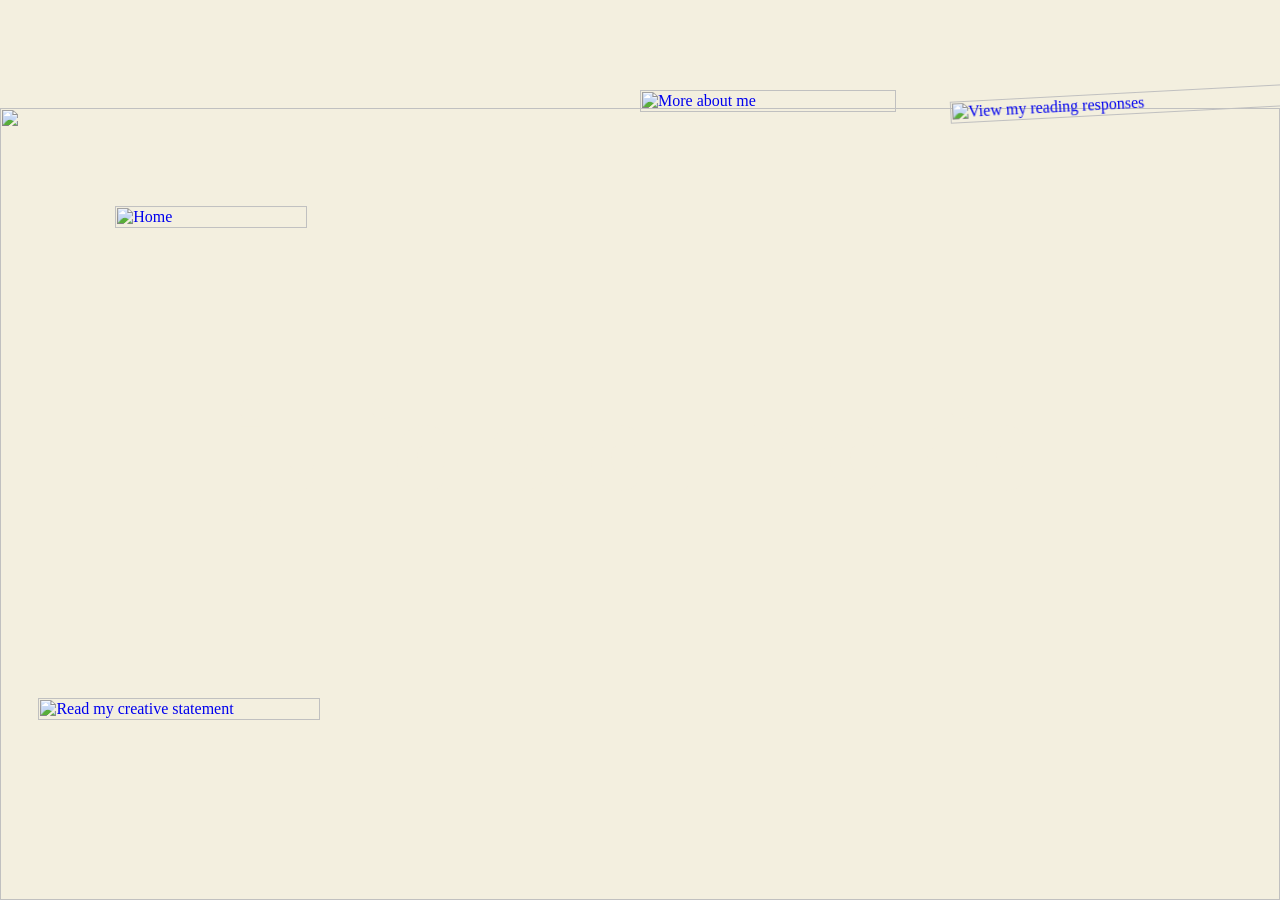
==== index.html @ f02ff4d0 "Add files via upload" ====
<html>
  <head>
    <link rel="stylesheet" href="style.css">
      <link rel="preconnect" href="https://fonts.googleapis.com">
      <link rel="preconnect" href="https://fonts.gstatic.com" crossorigin>
      <link href="https://fonts.googleapis.com/css2?family=Poppins:wght@400;600;700;800&display=swap" rel="stylesheet">
  </head>

  <body> 

    <h1 class="home-name">julia sta. maria</h1>
    
<div class="home-folder">
    <img
        class="home-folder-background"
        src="CSS Images/back folder.webp"
        alt=""
    >

    <a href="index.html" class="home-paperclip">
        <img src="CSS Images/paperclip.webp" alt="Home">
    </a>
</div>
    <a href="All Responses.html" class="readings-note">
    <img src="CSS Images/index all works.webp" alt="View my reading responses">
</a>

  <a href="All Projects.html" class="projects-folder">
    <img src="CSS Images/all projects.webp" alt="All Projects">
</a>

    <a href="About me.html" class="about-note">
    <img src="CSS Images/menu about me.webp" alt="More about me">
</a>

<a href="Statement.html" class="statement-ticket">
    <img src="CSS Images/menu cs.webp" alt="Read my creative statement">
</a>

  </body>
</html>
---- style.css ----
body {
    margin: 0;
    height: 100vh;
    height: 100dvh;
    background-color: #f3efdf;
}

.home-name {
    position: fixed;
    top: 50%;
    left: 50%;
    transform: translate(-50%, -50%);
    width: 80%;
    margin: 0;
    z-index: 2;

    font-family: "Poppins", sans-serif;
    font-size: clamp(50px, 9vw, 180px);
    font-weight: 700;
    letter-spacing: -0.04em;
    line-height: 1;
    text-align: center;
    color: #f3efdf;
}

/* Folder starts below the empty top space */
.home-folder {
    position: fixed;
    top: 12vh;
    top: 12dvh;
    bottom: 0;
    left: 0;
    width: 100%;
    pointer-events: none;
}

/* Folder fills the remaining screen height */
.home-folder-background {
    display: block;
    width: 100%;
    height: 100%;
    object-fit: fill;
    pointer-events: none;
}

/* Shared paperclip appearance */
.home-paperclip {
    display: block;
    transform-origin: top center;
    transition: transform 0.2s;
    pointer-events: auto;
}

.home-paperclip img {
    display: block;
    width: 100%;
    height: auto;
}

.home-paperclip:hover,
.home-paperclip:focus-visible {
    transform: translateY(-3px);
}

.home-folder .home-paperclip {
    position: absolute;
    top: 14%;
    left: 9%;
    width: 15%;
    z-index: 3;
    pointer-events: auto;
    transform: translateY(-59%);
    transition: transform 0.2s;
}

.home-folder .home-paperclip:hover,
.home-folder .home-paperclip:focus-visible {
    transform: translateY(calc(-59% - 3px));
}

.projects-folder {
    position: fixed;
    bottom: -100px;
    left: 0;
    width: 100%;
    transition: transform 0.3s;
}

.projects-folder img {
    display: block;
    width: 100%;
    height: auto;
    object-fit: contain;
}

.projects-folder:hover,
.projects-folder:focus-visible {
    transform: translateY(-20px);
}

.readings-note {
    position: absolute;
    top: 10%;
    right: -118px;
    width: 35%;
    rotate: -3deg;
    z-index: 2;
    transition: transform 0.3s;
}

.readings-note img {
    display: block;
    width: 100%;
    height: auto;
}

.readings-note:hover,
.readings-note:focus-visible {
    transform: translate(-10px, -5px);
}

.about-note {
    position: fixed;
    top: 10%;
    left: 50%;
    width: 20%;
    z-index: 2;
    transition: transform 0.3s;
    transform-origin: top center;
}

.about-note img {
    display: block;
    width: 100%;
    height: auto;
}

.about-note:hover,
.about-note:focus-visible {
    animation: wiggle 1.2s ease-in-out infinite;
}

@keyframes wiggle {
    0%, 100% {
        transform: rotate(0deg);
    }

    25% {
        transform: rotate(-2deg);
    }

    75% {
        transform: rotate(2deg);
    }
}

.about-page .home-paperclip {
    position: absolute;
    top: 8.25%;
    left: 9%;
    width: 15%;
    z-index: 10;
    pointer-events: auto;
    cursor: pointer;
}

.about-right {
    pointer-events: none;
}

.about-right .about-photos {
    pointer-events: auto;
}

/* About Me paperclip */
.about-page .menu-paperclip {
position: absolute;
    top: calc(
        var(--folder-top) +
        (100% - var(--folder-top)) * 0.09
    );
    left: 9%;
    width: 18%;
    display: block;
    z-index: 10;
    pointer-events: auto;
    cursor: pointer;
    transform: translateY(-59%);
    transition: transform 0.2s;}

/* Match the working Reading Responses background */
body.about-page {
    --folder-top: 12vh;

    background-position: center var(--folder-top);
    background-size: 100% calc(100% - var(--folder-top));
}

/* Align the updated paperclip with that background */
body.about-page .menu-paperclip {
    position: absolute;
    top: calc(
        var(--folder-top) +
        (100% - var(--folder-top)) * 0.09
    );
    left: 9%;
    width: 18%;
    display: block;
    z-index: 10;
    pointer-events: auto;
    cursor: pointer;
    transform: translateY(-59%);
    transition: transform 0.2s;
    outline: none;
}

body.about-page .menu-paperclip img {
    display: block;
    width: 100%;
    height: auto;
}

body.about-page .menu-paperclip:hover,
body.about-page .menu-paperclip:focus-visible {
    transform: translateY(calc(-59% - 3px));
}

.statement-ticket {
    position: fixed;
    left: 3%;
    bottom: 20%;
    width: 22%;
    z-index: 3;
    transition: transform 0.3s;
    transform-origin: bottom center;
}

.statement-ticket img {
    display: block;
    width: 100%;
    height: auto;
}

.statement-ticket:hover,
.statement-ticket:focus-visible {
    animation: wiggle 1.2s ease-in-out infinite;
}

/* ==================== ALL PROJECTS ==================== */
/* Center the panel and paperclip vertically */
/* Available space for the left group */
.projects-page .projects-top-group {
    position: fixed;
    top: 8%;
    left: 5%;
    width: 45%;
    height: 90%;
    display: flex;
    align-items: center;
    justify-content: center;
    z-index: 10;
    overflow: visible;
}

/* Wrapper matches the actual image size */
.projects-page .projects-panel {
    position: relative;
    width: max-content;
    max-width: 100%;
    height: auto;
    overflow: visible;
}

.projects-page .projects-panel .top-works {
    position: relative;
    inset: auto;
    display: block;
    width: auto;
    height: auto;
    z-index: 2;
}

/* Fit within both the window width and height */
.projects-page .projects-panel .top-works img {
    display: block;
    width: auto;
    height: auto;
    max-width: 35vw;
    max-height: 70vh;
    max-height: 70dvh;
    object-fit: contain;
}

.projects-page .projects-panel .top-works img {
    display: block;
    width: 100%;
    height: auto;
}

.projects-page .projects-panel .top-works {
    transition: transform 0.45s cubic-bezier(0.16, 1, 0.3, 1);
}

.projects-page .projects-panel .top-works:hover,
.projects-page .projects-panel .top-works:focus-visible {
    transform: scale(1.05);
}

.top-works-page .reading-cards {
    column-gap: 0;
    row-gap: 80px;
}

.top-works-page .reading-cards .reading-card {
    width: 190%;
    max-width: none;
    justify-self: center;
}

/* Upper image: move right */
.top-works-page .reading-cards .reading-card:nth-child(1) {
    left: 60px;
}

/* Bottom image: move left and down */
.top-works-page .reading-cards .reading-card:nth-child(2) {
    width: 200%;
    left: -100px;
    margin-top: clamp(150px, 24vw, 400px);
}

.top-works-page .reading-cards .reading-card img {
    display: block;
    width: 100%;
    height: auto;
}

.top-works-page .readings-content h1 {
    font-family: "Poppins", sans-serif;
    font-weight: 700;
}

/* Paperclip anchored to the panel */
.projects-page .projects-panel .menu-paperclip {
    position: absolute;
    top: 0;
    left: 0;
    width: 60%;
    height: auto;
    display: block;
    z-index: 3;
    pointer-events: auto;
    cursor: pointer;
    transform: translateY(-59%);
    transition: transform 0.2s;
}

.projects-page .projects-panel .menu-paperclip img {
    display: block;
    width: 100%;
    height: auto;
}

.projects-page .projects-panel .menu-paperclip:hover,
.projects-page .projects-panel .menu-paperclip:focus-visible {
    transform: translateY(calc(-59% - 3px));
}

/* Other Projects panel */
.projects-page .other-projects {
    position: fixed;
    top: 17%;
    right: 11.5%;
    width: 35%;
    height: 72%;
    display: block;
    z-index: 2;
    transition: transform 0.3s;
}

.projects-page .other-projects img {
    display: block;
    width: 100%;
    height: 100%;
    object-fit: contain;
}

.projects-page .other-projects:hover,
.projects-page .other-projects:focus-visible {
    transform: scale(1.05);
}

/* Decorative folder behind both panels */
.projects-page .projects-yellow-folder {
    position: fixed;
    top: 8%;
    left: 5%;
    width: 90%;
    height: 90%;
    object-fit: fill;
    z-index: 1;
    pointer-events: none;
}

.other-projects-content {
    padding-top: 43vh;
}

.other-projects-content h1 {
    font-family: "Poppins", sans-serif;
    font-size: 6vw;
    font-weight: 700;
    line-height: 0.95;
    letter-spacing: -0.04em;
    color: #f3efdf;
    margin: 0 0 30px;
}

.other-project-cards {
    display: grid;
    grid-template-columns: repeat(2, minmax(0, 1fr));
    column-gap: 15px;
    row-gap: 25px;
    margin-top: 40px;
    align-items: start;
}

.other-project-card {
    display: block;
    width: 100%;
    padding: 0;
    border: none;
    background: transparent;
    cursor: pointer;
    transition: transform 0.45s cubic-bezier(0.16, 1, 0.3, 1);
}

.other-project-cards {
    margin-top: -20px;
}

.other-project-card img {
    display: block;
    width: 100%;
    height: auto;
}

.other-project-cards .other-project-card {
    width: 100%;
    max-width: none;
    justify-self: center;
}

.other-works-page .other-projects-content {
    position: relative;
    z-index: 2;
}

.other-project-cards .other-project-card img {
    display: block;
    width: 100%;
    height: auto;
}

.other-project-card:hover,
.other-project-card:focus-visible {
    transform: scale(1.03);
}

/* ==================== TOP WORKS POP-UP ==================== */
/* Top Works heading */
.top-works-page .readings-content h1 {
    font-family: "Poppins", sans-serif;
    font-weight: 700;
}

/* Popup container */
.project-image-popup {
    width: fit-content;
    max-width: 96vw;
    max-height: 94vh;
    max-height: 94dvh;
    margin: auto;
    padding: 0;
    border: none;
    background: transparent;
    overflow: auto;
    transform-origin: center;
    cursor: default;
    overflow: visible;
}

/* Preserve the complete popup image */
.project-image-popup img {
    display: block;
    width: auto;
    height: auto;
    max-width: 96vw;
    max-height: 94vh;
    max-height: 94dvh;
    object-fit: contain;
    cursor: default;
}

/* Click outside the image to close */
.project-image-popup::backdrop {
    background: rgba(70, 30, 25, 0.65);
    cursor: pointer;
}

/* Opening animation */
.project-image-popup[open] {
    animation: project-image-in 0.5s cubic-bezier(0.16, 1, 0.3, 1);
}

/* Closing animation */
.project-image-popup[open].closing {
    animation: project-image-out 0.3s ease-in forwards;
}

.project-image-popup[open].closing::backdrop {
    animation: popup-backdrop-out 0.3s ease-in forwards;
}

@keyframes project-image-in {
    from {
        opacity: 0;
        transform: scale(0.94);
    }

    to {
        opacity: 1;
        transform: scale(1);
    }
}

@keyframes project-image-out {
    from {
        opacity: 1;
        transform: scale(1);
    }

    to {
        opacity: 0;
        transform: scale(0.94);
    }
}

@keyframes popup-backdrop-out {
    from {
        opacity: 1;
    }

    to {
        opacity: 0;
    }
}

/* Reduced motion */
@media (prefers-reduced-motion: reduce) {
    .project-image-popup[open],
    .project-image-popup[open].closing,
    .project-image-popup[open].closing::backdrop {
        animation: none;
    }
}

.eye-popup-layout {
    position: relative;
    width: fit-content;
    margin: auto;
}

/* Full folder design */
.project-image-popup .eye-popup-background {
    display: block;
    max-width: 96vw;
    max-height: 94dvh;
    width: auto;
    height: auto;
}

/* GIF over the large eye */
.project-image-popup .eye-popup-gif {
    position: absolute;
    left: 50%;
    top: 18%;
    width: 46%;
    height: 39%;
    max-width: none;
    max-height: none;
    object-fit: fill;
    rotate: 3deg;
    pointer-events: none;
}

/* Arrow buttons */
.project-image-popup .popup-arrow {
    position: absolute;
    top: 50%;
    transform-origin: center;
    transform: translateY(-50%);
    width: clamp(45px, 8vw, 140px);
    padding: 0;
    border: none;
    background: transparent;
    cursor: pointer;
    z-index: 5;
    transition: transform 0.25s ease;
}

.project-image-popup .popup-prev {
    left: -50px;
}

.project-image-popup .popup-next {
    right: -50px;
}

.project-image-popup .popup-arrow img {
    display: block;
    width: 100%;
    height: auto;
    max-width: none;
    max-height: none;
    cursor: pointer;
}

.project-image-popup .popup-arrow:hover {
    transform: translateY(-50%) scale(1.08);
}

.project-image-popup .popup-arrow:focus-visible {
    outline: 2px solid #f3efdf;
    outline-offset: 4px;
}

/* ==================== ABOUT ME PAGE ==================== */
body.about-page {
    position: relative;
    margin: 0;
    height: auto;
    min-height: 150vh;
    overflow-y: auto;

    background-color: #f3efdf;
    background-image: url("CSS Images/full red folder.webp");
    background-position: center 12vh;
    background-size: 100% calc(100% - 8vh);
    background-repeat: no-repeat;
    background-attachment: scroll;
}

.about-page .home-paperclip {
    top: 8.25%;
    left: 9%;
    width: 15%;
}

/* Decorations scroll with the page */
.about-page .home-paperclip,
.about-page .statement-ticket {
    position: absolute;
}

/* About Me paperclip */
.about-page .menu-paperclip {
    position: absolute;
    top: 8.25%;
    left: 9%;
    width: 18%;
    display: block;
    z-index: 10;
    transform: none;
    pointer-events: auto;
    cursor: pointer;
    transition: transform 0.2s;
}

.about-page .menu-paperclip img {
    display: block;
    width: 100%;
    height: auto;
}

.about-page .menu-paperclip:hover,
.about-page .menu-paperclip:focus-visible {
    transform: translateY(-3px);
}

/* About Me text */
.about-intro {
    position: relative;
    width: 50%;
    margin-left: 6%;
    padding-top: 35vh;
    padding-bottom: 80px;
    color: #f3efdf;
}

.about-intro h1 {
    font-family: "Poppins", sans-serif;
    font-size: 6vw;
    line-height: 0.95;
    letter-spacing: -0.04em;
    margin: 0 0 30px;
}

.about-intro p {
    font-family: "Fira Code", monospace;
    font-size: 20px;
    line-height: 1.7;
    margin-bottom: 25px;
}

/* ==================== ABOUT ME: RIGHT SIDE ==================== */

.about-right {
    position: absolute;
    top: 8vh;
    right: 0;
    width: 52%;
    aspect-ratio: 1 / 1.05;
}

/* Yellow folder on the right */
.side-menu-folder {
    position: absolute;
    top: 18vh;
    right: 0;
    width: 45%;
    height: auto;
    display: block;
    z-index: 1;
    pointer-events: none;
}

html {
    overflow-x: clip;
}

body.about-page {
    position: relative;
    margin: 0;
    width: 100%;
    max-width: 100%;
    height: auto;
    min-height: 150vh;
    overflow-x: clip;
    overflow-y: auto;

    --folder-top: 12vh;

    background-color: #f3efdf;
    background-image: url("CSS Images/full red folder.webp");
    background-position: right var(--folder-top);
    background-size: 100% calc(100% - var(--folder-top));
    background-repeat: no-repeat;
    background-attachment: scroll;
}

/* Clickable photo strip */
.about-right .about-photos {
    position: absolute;
    top: 40%;
    left: 8%;
    width: 50%;
    z-index: 2;
    transition: transform 0.3s;
}

.about-right .about-photos img {
    display: block;
    width: 100%;
    height: auto;
}

.about-right .about-photos:hover,
.about-right .about-photos:focus-visible {
    transform: scale(1.03);
}

/* Decorative stickers */
.about-right .about-stickers {
    position: absolute;
    top: 40%;
    right: 0;
    width: 50%;
    height: auto;
    z-index: 3;
    pointer-events: none;
}

/* Reading card buttons */
.reading-cards .reading-card {
    display: block;
    width: 100%;
    padding: 0;
    border: none;
    background: transparent;
    cursor: pointer;
    transition: transform 0.3s;
}

.reading-cards .reading-card:hover,
.reading-cards .reading-card:focus-visible {
    transform: scale(1.03);
}

/* Popup */
.readings-page .menu-paperclip {
    position: absolute;
    top: 8.25%;
    left: 9%;
    width: 18%;
    display: block;
    z-index: 10;
    pointer-events: auto;
    cursor: pointer;
    transform: translateY(-15px);
    transition: transform 0.2s;
}

/* Keep the background and clip on the same coordinate system */
body.readings-page {
    --folder-top: 12vh;

    background-position: center var(--folder-top);
    background-size: 100% calc(100% - var(--folder-top));
}

/* Anchor the clip's cut ends to the red edge */
.readings-page .menu-paperclip {
    position: absolute;
    top: calc(
        var(--folder-top) +
        (100% - var(--folder-top)) * 0.09
    );
    left: 9%;
    width: 18%;
    display: block;
    z-index: 10;
    pointer-events: auto;
    cursor: pointer;
    transform: translateY(-59%);
    transition: transform 0.2s;
}

.readings-page .menu-paperclip img {
    display: block;
    width: 100%;
    height: auto;
}

.readings-page .menu-paperclip:hover,
.readings-page .menu-paperclip:focus-visible {
    transform: translateY(calc(-59% - 3px));
}

/* ==================== READING RESPONSES PAGE ==================== */

body.readings-page {
    position: relative;
    margin: 0;
    height: auto;
    min-height: 150vh;

    background-color: #f3efdf;
    background-image: url("CSS Images/full red folder.webp");
    background-position: center 12vh;
    background-size: 100% calc(100% - 12vh);
    background-repeat: no-repeat;
    background-attachment: scroll;
}

.readings-page .home-paperclip {
    position: absolute;
    top: 8.25%;
    left: 9%;
    width: 15%;
    z-index: 3;
}

/* Heading and card area */
.readings-content {
    position: relative;
    width: 55%;
    margin-left: 5%;
    padding-top: 35vh;
    padding-bottom: 80px;
}

.readings-content h1 {
    font-family: Arial, sans-serif;
    font-size: 6vw;
    font-weight: 700;
    line-height: 0.95;
    letter-spacing: -0.04em;
    color: #f3efdf;
    margin: 0 0 30px;
}

/* Two notes per row */
.reading-cards {
    display: grid;
    grid-template-columns: repeat(2, minmax(0, 1fr));
    column-gap: 20px;
    row-gap: 15px;
    align-items: start;
}

/* Note size and appearance */
.reading-cards a,
.reading-cards .reading-card {
    position: relative;
    left: -15px;
    display: block;
    width: 85%;
    justify-self: center;
    padding: 0;
    border: none;
    background: transparent;
    cursor: pointer;
    transition: transform 0.3s;
}

.reading-cards img {
    display: block;
    width: 100%;
    height: auto;
}

/* Hover zoom */
.reading-cards a:hover,
.reading-cards a:focus-visible,
.reading-cards .reading-card:hover,
.reading-cards .reading-card:focus-visible {
    transform: scale(1.03);
}

/* ==================== READING POPUPS ==================== */

.reading-popup {
    box-sizing: border-box;
    width: min(1000px, 94vw);
    max-width: none;
    max-height: none;
    margin: auto;
    padding: 0;
    border: none;
    background: transparent;
    overflow: visible;
    color: #9e3e40;
}

/* Faded background */
.reading-popup::backdrop {
    background: rgba(150, 65, 60, 0.5);
}

/* Same paper container size for every response */
.reading-paper {
    position: relative;
    width: 100%;
    height: 85vh;
    height: 85dvh;
    background-size: 100% 100%;
    background-position: center;
    background-repeat: no-repeat;
}

/* Different paper image for each reading popup */
#reading1 .reading-paper {
    background-image: url("CSS Images/response1.webp");
}

#reading2 .reading-paper {
    background-image: url("CSS Images/response2.webp");
}

#reading3 .reading-paper {
    background-image: url("CSS Images/response3.webp");
}

#reading4 .reading-paper {
    background-image: url("CSS Images/response4.webp");
}

/* Scrollable inside the white paper */
.reading-text {
    position: absolute;
    top: 36%;
    bottom: 15%;
    left: 18%;
    right: 4%;

    overflow-y: auto;
    overscroll-behavior: contain;
    padding: 0 10px 10px 0;
    box-sizing: border-box;
}

.reading-text p {
    font-family: "Courier New", monospace;
    font-size: 18px;
    line-height: 1.7;
    margin: 0 0 25px;
}

/* Close button */
.close-reading {
    position: absolute;
    right: 1.5%;
    bottom: 8%;
    width: 45px;
    margin: 0;
    padding: 0;
    border: none;
    background: transparent;
    box-shadow: none;
    outline: none;
    cursor: pointer;
    z-index: 3;
    transition: transform 0.2s;
}

.close-reading img {
    display: block;
    width: 100%;
    height: auto;
}

.close-reading:hover {
    transform: scale(1.1);
}

/* Show an outline only for keyboard navigation */
.close-reading:focus-visible {
    outline: 2px solid #9e3e40;
    outline-offset: 4px;
}

/* Popup entrance */
.reading-popup[open] {
    transform-origin: center;
    animation: reading-pop-in 0.35s ease-out;
}

@keyframes reading-pop-in {
    from {
        opacity: 0;
        transform: scale(0.85);
    }

    to {
        opacity: 1;
        transform: scale(1);
    }
}

/* Fade in the backdrop */
.reading-popup[open]::backdrop {
    animation: reading-backdrop-in 0.35s ease-out;
}

@keyframes reading-backdrop-in {
    from {
        opacity: 0;
    }

    to {
        opacity: 1;
    }
}

/* Respect reduced motion preferences */
@media (prefers-reduced-motion: reduce) {
    .reading-popup[open],
    .reading-popup[open]::backdrop {
        animation: none;
    }
}

/* Right-side menu: scrolls with the page */
.right-menu {
    position: absolute;
    top: 8vh;
    right: 0;
    width: 50%;
    aspect-ratio: 1 / 1;
    z-index: 5;
    pointer-events: none;
}

.right-menu a {
    position: absolute;
    display: block;
    pointer-events: auto;
    cursor: pointer;
}

.right-menu a img {
    display: block;
    width: 100%;
    height: auto;
}

/* Ripped About Me note */
.right-menu-about {
    top: 0;
    left: 0;
    width: 42%;
    transform-origin: top center;
}

.right-menu-about:hover,
.right-menu-about:focus-visible {
    animation: wiggle 1.2s ease-in-out infinite;
}

/* Decorative metal clip */
.right-menu-clip {
    position: fixed;
    top: -2%;
    left: 38%;
    width: 21%;
    height: auto;
    z-index: 2;
    pointer-events: none;
}

/* All Projects sticky note */
.right-menu-projects {
    top: 22%;
    right: 21%;
    width: 50%;
    transition: transform 0.3s;
}

.right-menu-projects:hover,
.right-menu-projects:focus-visible {
    transform: translate(-6px, -4px);
}

/* Creative Statement ticket */
.right-menu-ticket {
    top: 70%;
    right: 6%;
    width: 55%;
    transform-origin: bottom center;
}

.right-menu-ticket:hover,
.right-menu-ticket:focus-visible {
    animation: wiggle 1.2s ease-in-out infinite;
}

/* Statement text */
/* Statement text */
.statement {
    position: relative;
    width: 49%;
    margin-left: 6%;
    padding-top: 45vh;
    padding-bottom: 80px;
    color: #f3efdf;
}

.statement .wide-paragraph {
    width: 88vw;
}

.statement h1 {
    font-family: "Poppins", sans-serif;
    font-size: 6vw;
    line-height: 0.95;
    letter-spacing: -0.04em;
    margin: 0 0 30px;
}

.statement p {
    font-family: "Fira Code", monospace;
    font-weight: 400;
    font-size: 20px;
    line-height: 1.7;
    margin-bottom: 25px;
}

.statement .narrow-paragraph,
.statement .wide-paragraph {
    width: 100%;
    box-sizing: border-box;
    margin-top: 25px;
    overflow-wrap: break-word;
}
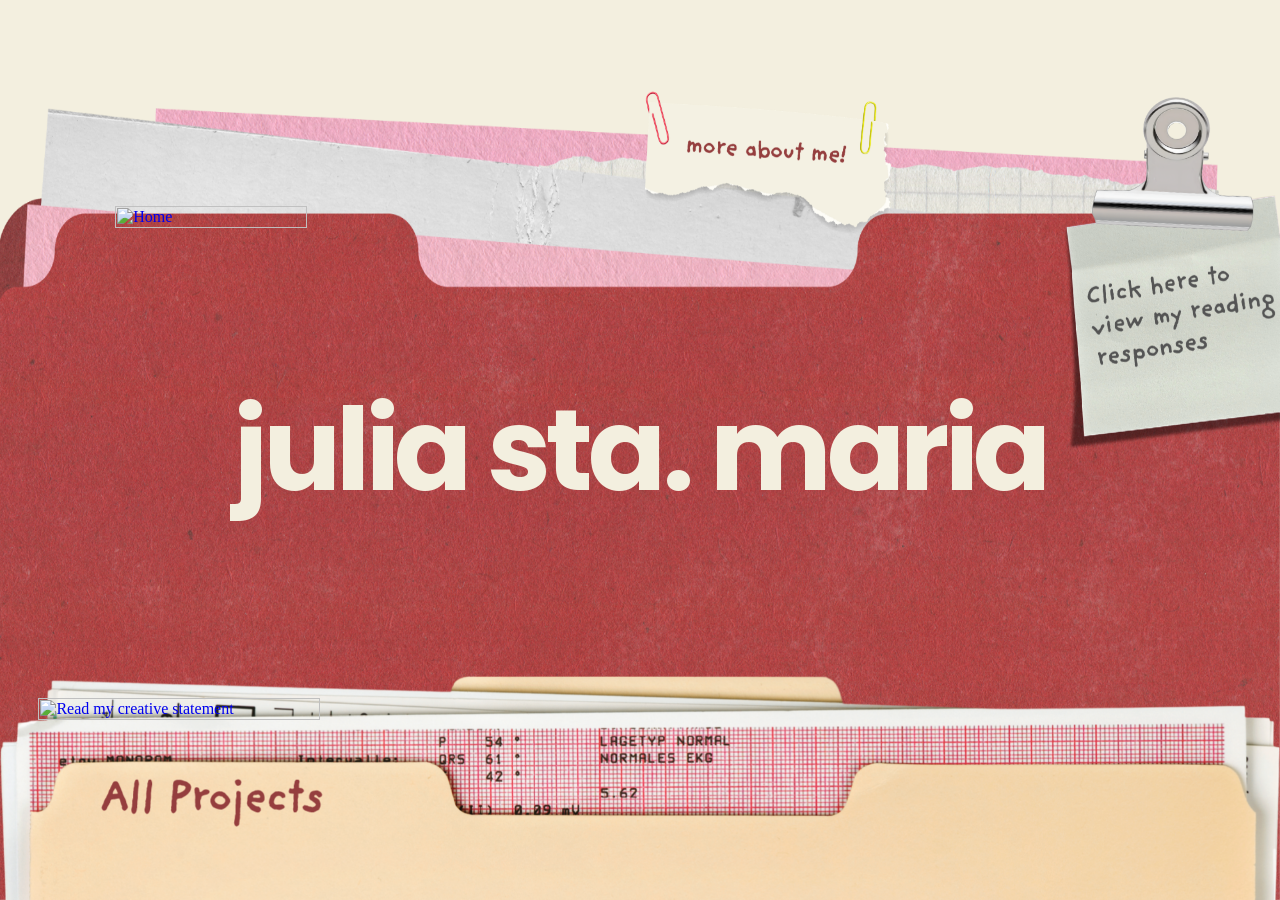
==== commit f4fa23f0: "Update image source paths in index.html" ====
--- a/index.html
+++ b/index.html
@@ -1,4 +1,5 @@
 <html>
+    
   <head>
     <link rel="stylesheet" href="style.css">
       <link rel="preconnect" href="https://fonts.googleapis.com">
@@ -13,29 +14,29 @@
 <div class="home-folder">
     <img
         class="home-folder-background"
-        src="CSS Images/back folder.webp"
+        src="back folder.webp"
         alt=""
     >
 
     <a href="index.html" class="home-paperclip">
-        <img src="CSS Images/paperclip.webp" alt="Home">
+        <img src="paperclip.webp" alt="Home">
     </a>
 </div>
     <a href="All Responses.html" class="readings-note">
-    <img src="CSS Images/index all works.webp" alt="View my reading responses">
+    <img src="index all works.webp" alt="View my reading responses">
 </a>
 
   <a href="All Projects.html" class="projects-folder">
-    <img src="CSS Images/all projects.webp" alt="All Projects">
+    <img src="all projects.webp" alt="All Projects">
 </a>
 
     <a href="About me.html" class="about-note">
-    <img src="CSS Images/menu about me.webp" alt="More about me">
+    <img src="menu about me.webp" alt="More about me">
 </a>
 
 <a href="Statement.html" class="statement-ticket">
-    <img src="CSS Images/menu cs.webp" alt="Read my creative statement">
+    <img src="menu cs.webp" alt="Read my creative statement">
 </a>
 
   </body>
-</html>+</html>
